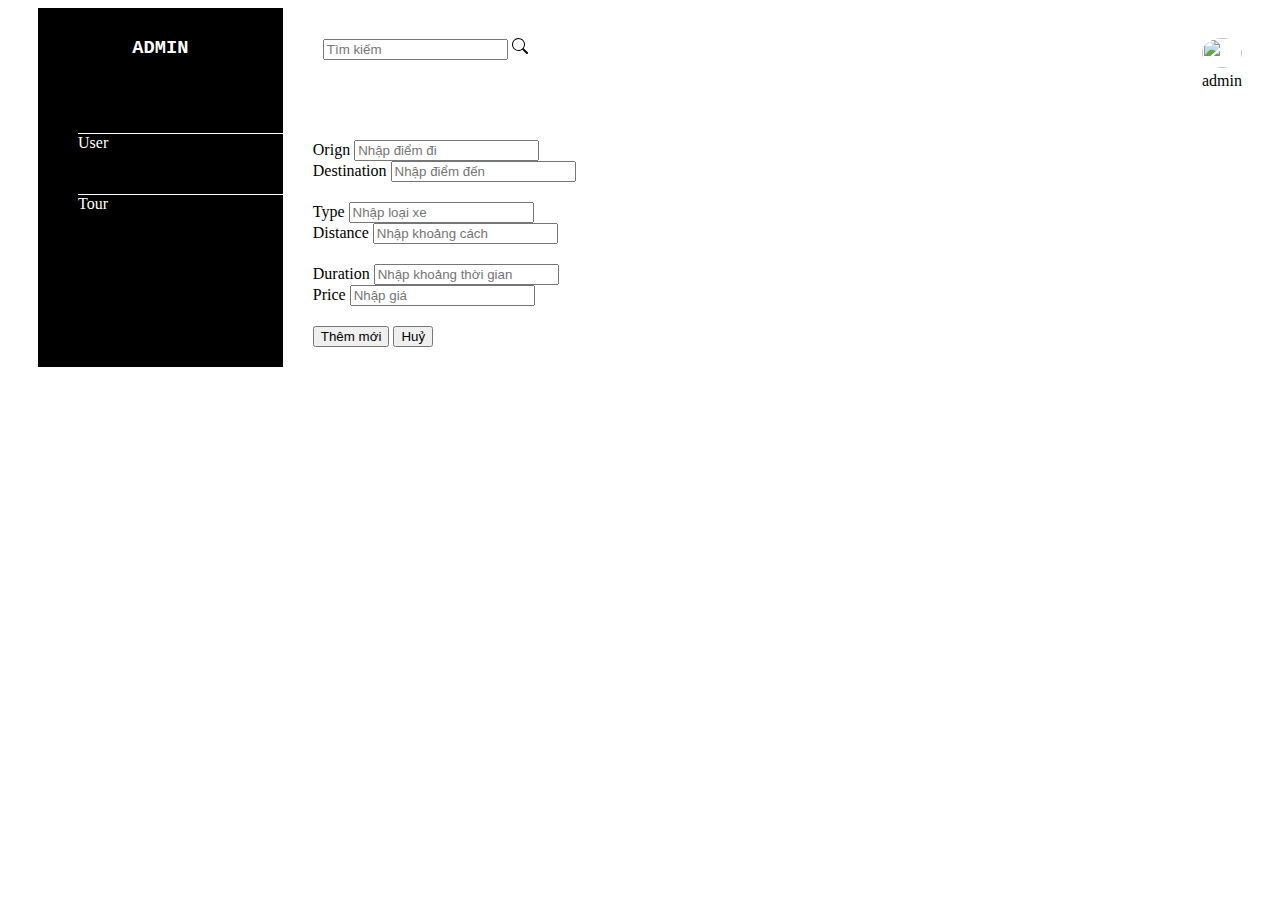
==== admin/index.html @ 53138e12 "add code" ====
<!doctype html>
<html lang="en">

<head>
  <title>Title</title>
  <!-- Required meta tags -->
  <meta charset="utf-8">
  <meta name="viewport" content="width=device-width, initial-scale=1, shrink-to-fit=no">

  <!-- Bootstrap CSS v5.2.1 -->
  <link href="https://cdn.jsdelivr.net/npm/bootstrap@5.2.1/dist/css/bootstrap.min.css" rel="stylesheet"
    integrity="sha384-iYQeCzEYFbKjA/T2uDLTpkwGzCiq6soy8tYaI1GyVh/UjpbCx/TYkiZhlZB6+fzT" crossorigin="anonymous">
    <link rel="stylesheet" href="style.css">
</head>

<body>
    <div class="section">
        <div class="left-section">
            <div class="admin">
                <h3>ADMIN</h5>
            </div>
            <ul class="list-item">
                <li>User</li>
                <li>Tour</li>
            </ul>
        </div>
        <div class="right-section">
            <div class="top-right">
                <div class="search">
                    <div class="input-group mb-3">
                        <input type="text" class="form-control" placeholder="Tìm kiếm" aria-label="Recipient's username" aria-describedby="basic-addon2">
                        <span class="input-group-text" id="basic-addon2">
                            <svg xmlns="http://www.w3.org/2000/svg" width="16" height="16" fill="currentColor" class="bi bi-search" viewBox="0 0 16 16">
                                <path d="M11.742 10.344a6.5 6.5 0 1 0-1.397 1.398h-.001c.03.04.062.078.098.115l3.85 3.85a1 1 0 0 0 1.415-1.414l-3.85-3.85a1.007 1.007 0 0 0-.115-.1zM12 6.5a5.5 5.5 0 1 1-11 0 5.5 5.5 0 0 1 11 0z"/>
                              </svg>
                        </span>
                      </div>
                </div>
                <div class="profile">
                    <div class="img">
                        <img src="https://kynguyenlamdep.com/wp-content/uploads/2022/01/hinh-anh-meo-con-sieu-cute-scaled.jpg" alt="" width="40px" height="30px">
                    </div>
                    <label for="">admin</label>
                </div>
            </div>
            <div class="center-section">
                <div class="container">
                    <div class="row">
                        <div class="col">
                            <div class="mb-3">
                                <label for="exampleFormControlInput1" class="form-label">Orign</label>
                                <input type="email" class="form-control" id="exampleFormControlInput1" placeholder="Nhập điểm đi">
                            </div>
                        </div>
                        <div class="col">
                            <div class="mb-3">
                                <label for="exampleFormControlInput1" class="form-label">Destination</label>
                                <input type="email" class="form-control" id="exampleFormControlInput1" placeholder="Nhập điểm đến">
                            </div>
                        </div>
                    </div>
                    <div class="row">
                        <div class="col">
                            <div class="mb-3">
                                <label for="exampleFormControlInput1" class="form-label">Type</label>
                                <input type="email" class="form-control" id="exampleFormControlInput1" placeholder="Nhập loại xe">
                            </div>
                        </div>
                        <div class="col">
                            <div class="mb-3">
                                <label for="exampleFormControlInput1" class="form-label">Distance</label>
                                <input type="email" class="form-control" id="exampleFormControlInput1" placeholder="Nhập khoảng cách">
                            </div>
                        </div>
                    </div>
                    <div class="row">
                        <div class="col">
                            <div class="mb-3">
                                <label for="exampleFormControlInput1" class="form-label">Duration</label>
                                <input type="text" class="form-control" id="exampleFormControlInput1" placeholder="Nhập khoảng thời gian">
                            </div>
                        </div>
                        <div class="col">
                            <div class="mb-3">
                                <label for="exampleFormControlInput1" class="form-label">Price</label>
                                <input type="number" class="form-control" id="exampleFormControlInput1" placeholder="Nhập giá">
                            </div>
                        </div>
                    </div>
                </div>
                <div class="card-header py-3">							
                    <button id="themmoi" onclick="addHotel()" class="btn btn-primary"><i class="fas fa-plus"></i>Thêm mới</button>						
                    <button id="huy" onclick="removeHotel()" class="btn btn-danger"><i class="fas fa-times"></i>Huỷ</button>						
                </div>							
            </div>
        </div>
    </div>
  <!-- Bootstrap JavaScript Libraries -->
  <script src="https://cdn.jsdelivr.net/npm/@popperjs/core@2.11.6/dist/umd/popper.min.js"
    integrity="sha384-oBqDVmMz9ATKxIep9tiCxS/Z9fNfEXiDAYTujMAeBAsjFuCZSmKbSSUnQlmh/jp3" crossorigin="anonymous">
  </script>

  <script src="https://cdn.jsdelivr.net/npm/bootstrap@5.2.1/dist/js/bootstrap.min.js"
    integrity="sha384-7VPbUDkoPSGFnVtYi0QogXtr74QeVeeIs99Qfg5YCF+TidwNdjvaKZX19NZ/e6oz" crossorigin="anonymous">
  </script>
</body>

</html>
---- admin/style.css ----
.section {
    display: flex;
    flex-direction: row;
}
.left-section {
    display: flex;
    flex-direction: column;
    width: 300px;
    background-color: black;
    color: white;
    margin-left: 30px;
}
.admin {
    text-align: center;
    padding: 10px;
    margin-bottom: 30px;
}
.admin h3 {
    font-weight: bold;
    font-family: 'Courier New', Courier, monospace;
}
ul {
    margin-left: 0px;
}
.list-item li {
    list-style-type: none;
    height: 60px;
    border-top: 1px solid white;
    margin: 0;
}
.right-section{
    display: flex;
    flex-direction: column;
    margin-left: 10px;
    width: 1200px;

}
.top-right {
    display: flex;
    flex-direction: row;
    justify-content: space-between;
    padding:30px;
}
.img img {
    border-radius: 100%;

}
.center-section {
    padding: 20px
}
.row {
    margin-bottom: 20px;
}
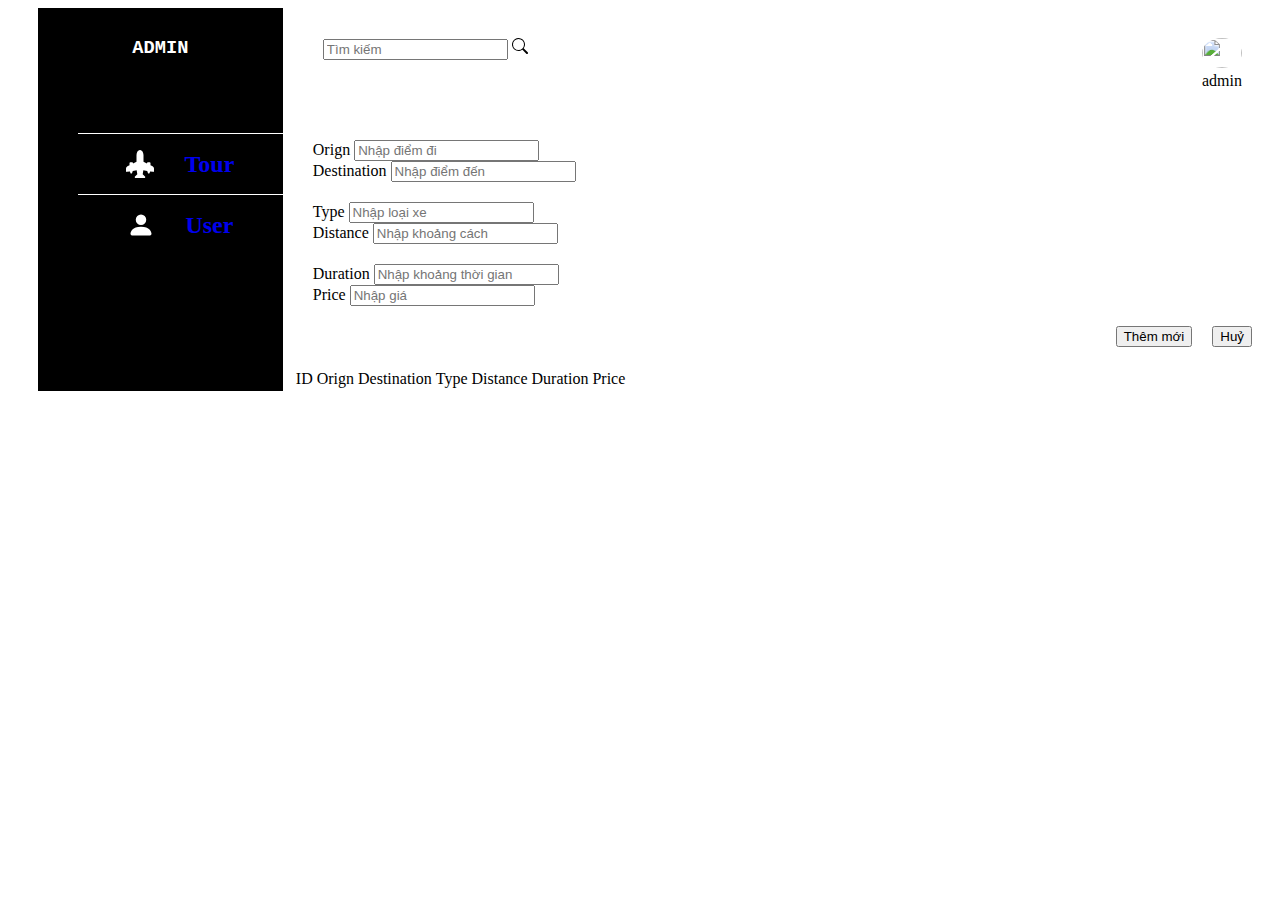
==== commit 649b82fb: "edit code" ====
--- a/admin/index.html
+++ b/admin/index.html
@@ -20,8 +20,18 @@
                 <h3>ADMIN</h5>
             </div>
             <ul class="list-item">
-                <li>User</li>
-                <li>Tour</li>
+                <li class="item">
+                    <svg xmlns="http://www.w3.org/2000/svg" width="28" height="28" fill="currentColor" class="bi bi-airplane-engines-fill" viewBox="0 0 16 16">
+                        <path d="M8 0c-.787 0-1.292.592-1.572 1.151A4.347 4.347 0 0 0 6 3v3.691l-2 1V7.5a.5.5 0 0 0-.5-.5h-1a.5.5 0 0 0-.5.5v1.191l-1.17.585A1.5 1.5 0 0 0 0 10.618V12a.5.5 0 0 0 .582.493l1.631-.272.313.937a.5.5 0 0 0 .948 0l.405-1.214 2.21-.369.375 2.253-1.318 1.318A.5.5 0 0 0 5.5 16h5a.5.5 0 0 0 .354-.854l-1.318-1.318.375-2.253 2.21.369.405 1.214a.5.5 0 0 0 .948 0l.313-.937 1.63.272A.5.5 0 0 0 16 12v-1.382a1.5 1.5 0 0 0-.83-1.342L14 8.691V7.5a.5.5 0 0 0-.5-.5h-1a.5.5 0 0 0-.5.5v.191l-2-1V3c0-.568-.14-1.271-.428-1.849C9.292.591 8.787 0 8 0Z"/>
+                      </svg>
+                    <a href="http://127.0.0.1:3000/admin/index.html">Tour</a>
+                </li>
+                <li class="item">
+                    <svg xmlns="http://www.w3.org/2000/svg" width="28" height="28" fill="currentColor" class="bi bi-person-fill" viewBox="0 0 16 16">
+                        <path d="M3 14s-1 0-1-1 1-4 6-4 6 3 6 4-1 1-1 1H3Zm5-6a3 3 0 1 0 0-6 3 3 0 0 0 0 6Z"/>
+                      </svg>
+                    <a href="#">User</a>
+                </li>
             </ul>
         </div>
         <div class="right-section">
@@ -88,10 +98,25 @@
                         </div>
                     </div>
                 </div>
-                <div class="card-header py-3">							
+                <div class="event">							
                     <button id="themmoi" onclick="addHotel()" class="btn btn-primary"><i class="fas fa-plus"></i>Thêm mới</button>						
                     <button id="huy" onclick="removeHotel()" class="btn btn-danger"><i class="fas fa-times"></i>Huỷ</button>						
                 </div>							
+            </div>
+            <div class="last-section">
+                <table class="table">
+                    <thead class="table-dark">
+                      <td>ID</td>
+                      <td>Orign</td>
+                      <td>Destination</td>
+                      <td>Type</td>
+                      <td>Distance</td>
+                      <td>Duration</td>
+                      <td>Price</td>
+                    </thead>
+                    <tbody id="tbl">
+                    </tbody>
+                  </table>					
             </div>
         </div>
     </div>
--- a/admin/style.css
+++ b/admin/style.css
@@ -19,6 +19,14 @@
     font-weight: bold;
     font-family: 'Courier New', Courier, monospace;
 }
+.item {
+    display: flex;
+    justify-content: center;
+    align-items: center;
+}
+.bi {
+    margin-right: 30px;
+}
 ul {
     margin-left: 0px;
 }
@@ -27,6 +35,11 @@
     height: 60px;
     border-top: 1px solid white;
     margin: 0;
+}
+.list-item li a{
+    text-decoration: none;
+    font-size: 24px;
+    font-weight: 700;
 }
 .right-section{
     display: flex;
@@ -50,4 +63,11 @@
 }
 .row {
     margin-bottom: 20px;
+}
+.event {
+    display: flex;
+    justify-content: right;
+}
+#themmoi {
+    margin-right: 20px;
 }